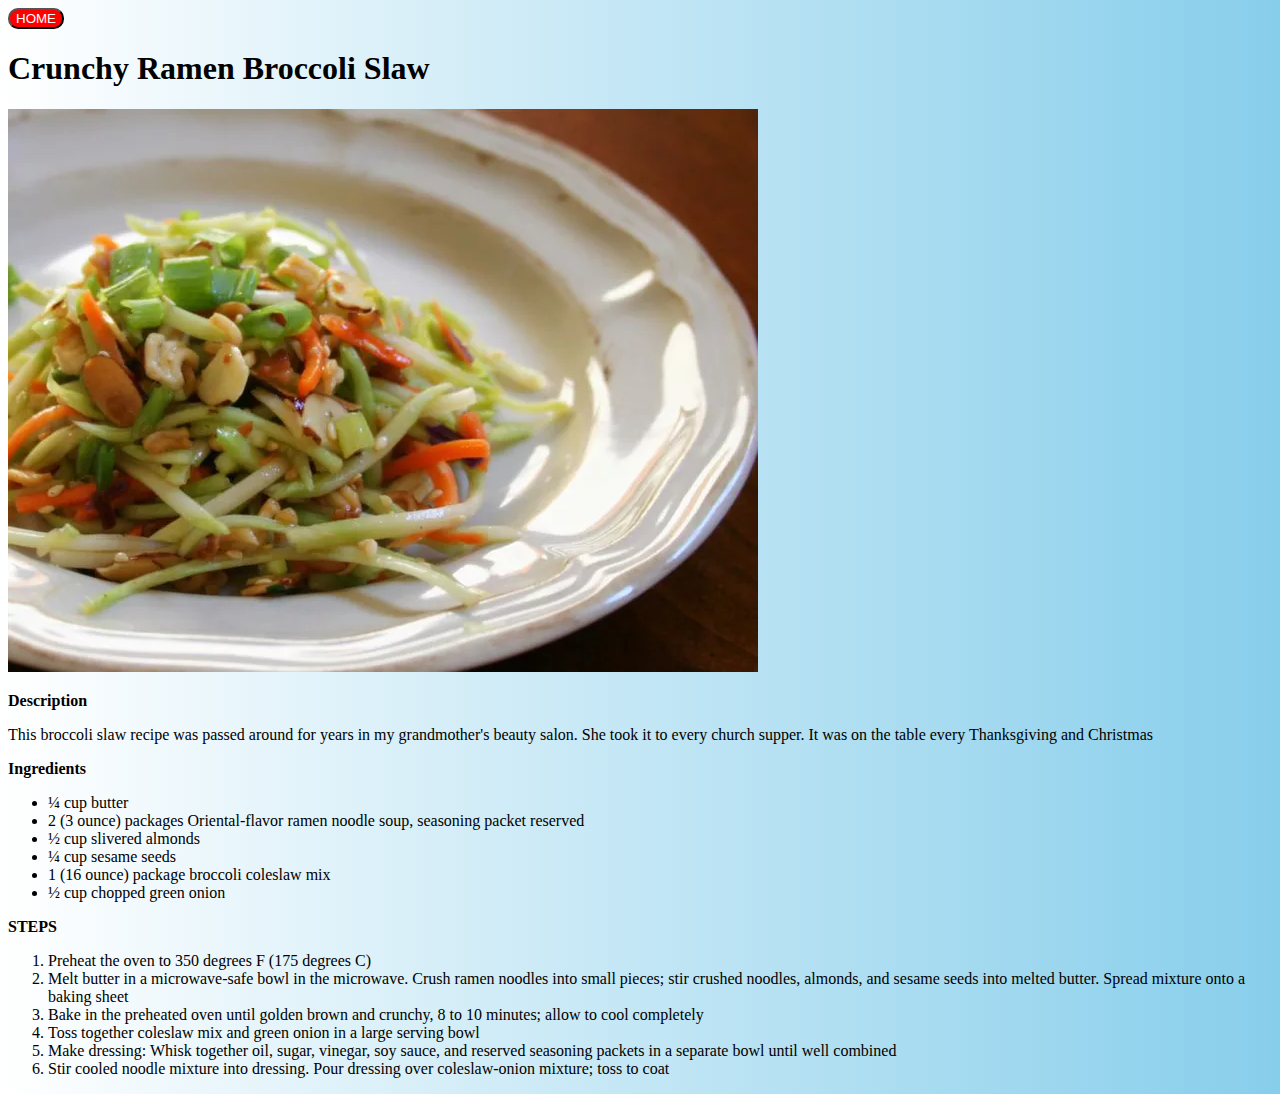
==== recipes/1.html @ 6b4082bf "added new css file-changed background color,edited button" ====
<!DOCTYPE html>
<html lang="en">
<head>
    <meta charset="UTF-8">
    <meta name="viewport" content="width=device-width, initial-scale=1.0">
    <title>Crunchy Ramen </title>
    <link rel="stylesheet" href="../style.css">
</head>
<body>  
   <button type="button" class="btn"><a href="../index.html"> HOME </a></button>
   <h1>Crunchy Ramen Broccoli Slaw</h1> 
   <img src="crunch">
   <p><strong>Description</strong></P>
    <P></P>This broccoli slaw recipe was passed around for years in my grandmother's beauty salon. She took it to every church supper. It was on the table every Thanksgiving and Christmas
    </p>
    
        <strong>Ingredients</strong>
        <p>    
        <ul>
            <li>¼ cup butter</li>
            <li> 2 (3 ounce) packages Oriental-flavor ramen noodle soup, seasoning packet reserved</li>
            <li> ½ cup slivered almonds </li>
            <li> ¼ cup sesame seeds</li>
            <li> 1 (16 ounce) package broccoli coleslaw mix</li>
            <li> ½ cup chopped green onion</li>
        </ul>
    </p>
    <strong>STEPS</strong>
    <P><ol>
        <li> Preheat the oven to 350 degrees F (175 degrees C)
        <li>Melt butter in a microwave-safe bowl in the microwave. Crush ramen noodles into small pieces; stir crushed noodles, almonds, and sesame seeds into melted butter. Spread mixture onto a baking sheet </li>
        <li> Bake in the preheated oven until golden brown and crunchy, 8 to 10 minutes; allow to cool completely </li>
        <li> Toss together coleslaw mix and green onion in a large serving bowl</li>
         <li>  Make dressing: Whisk together oil, sugar, vinegar, soy sauce, and reserved seasoning packets in a separate bowl until well combined</li>
        <li> Stir cooled noodle mixture into dressing. Pour dressing over coleslaw-onion mixture; toss to coat</li>
    </ol> </P>
</body>
</html>
---- style.css ----
body{background:linear-gradient(to left,skyblue,white);}

.btn{
    background-color: red;
    border-radius:10px;
   
}

.btn a {
    text-decoration:none;
    color:white;
}

.btn:hover{
    background-color:#f26666;
}
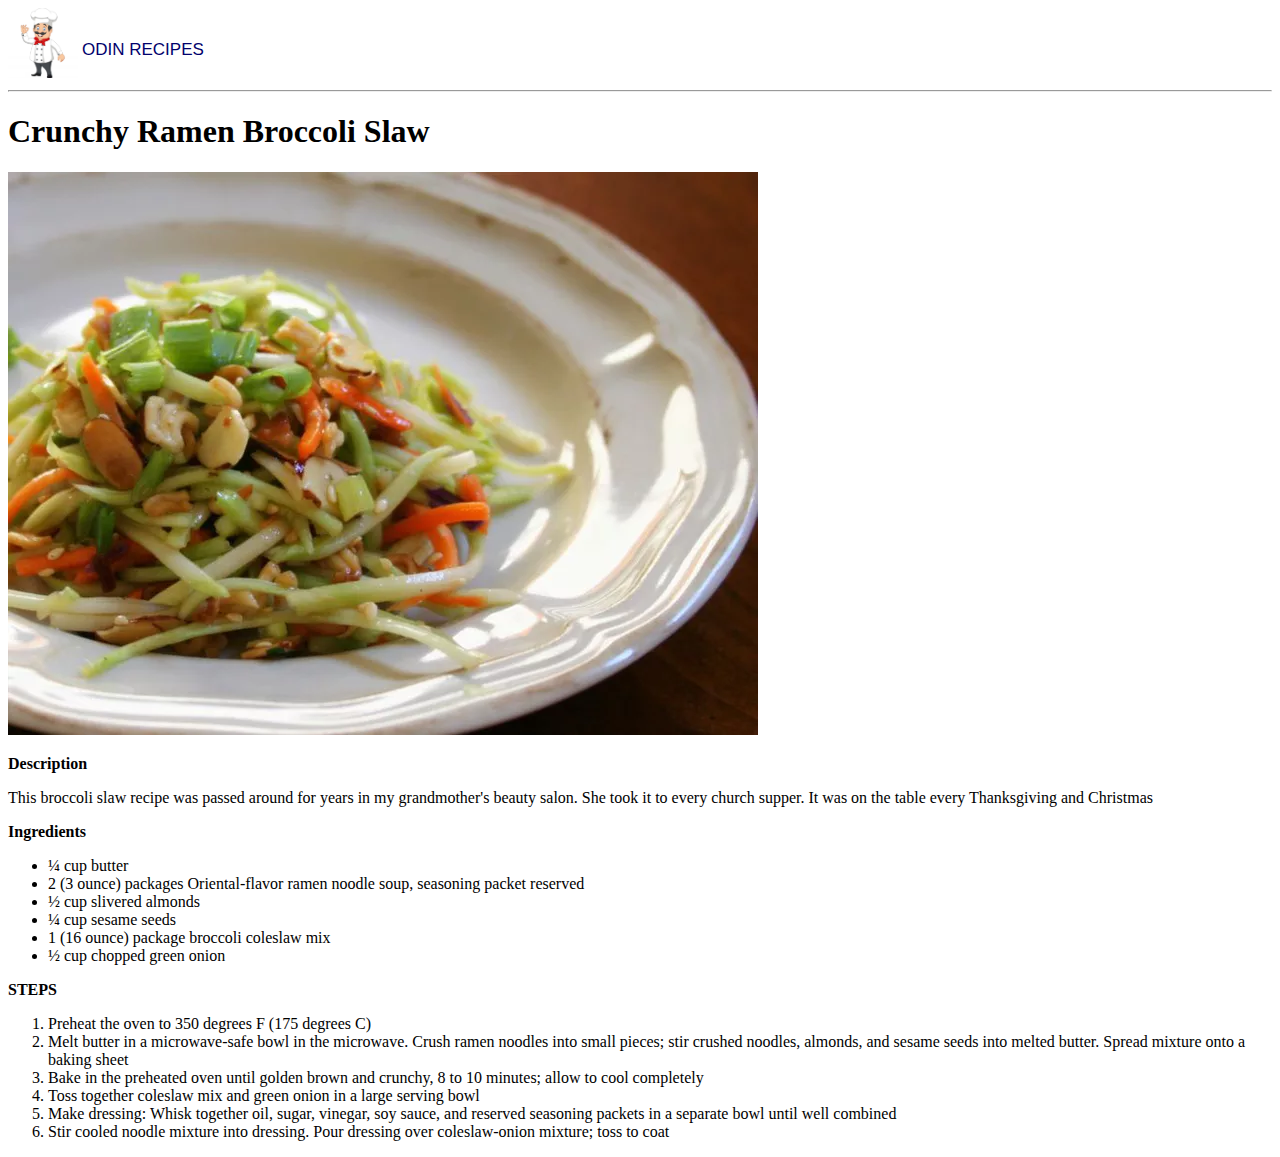
==== commit 085a9f27: "Changes have been made to the layout of the website. The button has been changed to an image with a " ====
--- a/recipes/1.html
+++ b/recipes/1.html
@@ -7,7 +7,11 @@
     <link rel="stylesheet" href="../style.css">
 </head>
 <body>  
-   <button type="button" class="btn"><a href="../index.html"> HOME </a></button>
+    <div class="home">
+        <img src="cheff" style="height:70px; width:70px;">
+        <p><a href="../index.html">ODIN RECIPES </a></p>
+    </div>
+    <hr>
    <h1>Crunchy Ramen Broccoli Slaw</h1> 
    <img src="crunch">
    <p><strong>Description</strong></P>
--- a/style.css
+++ b/style.css
@@ -1,16 +1,58 @@
-body{background:linear-gradient(to left,skyblue,white);}
 
-.btn{
-    background-color: red;
-    border-radius:10px;
-   
+
+
+.home p{
+    display:inline-block;
+    vertical-align: middle; /* Adjust the value as needed to move the text up */
+    margin-top: -31px;
+    font-size:17px;
 }
 
-.btn a {
+.home a{
     text-decoration:none;
-    color:white;
+    font-family: 'Franklin Gothic Medium', 'Arial Narrow', Arial, sans-serif;
+    color:rgb(2, 2, 109);
+
 }
 
-.btn:hover{
-    background-color:#f26666;
+.home a:hover{
+    color:blue;
+}
+
+.pic img{
+    height:200px;
+    width:250px;
+    margin:0 170px;
+    
+}
+
+
+
+.txt a{
+    display:inline;
+    margin:0 180px;
+    
+    
+}
+
+
+
+.lis{
+    font-family:sans-serif;
+    color:rgb(255, 10, 243);
+}
+
+.hr1{
+    margin-bottom:50px;
+
+}
+
+.hr2{
+    margin:50px 0;
+}
+
+.quote{
+    font-size: 25px;
+    font-family:'Courier New', Courier, monospace;
+    padding-left:550px;
 }